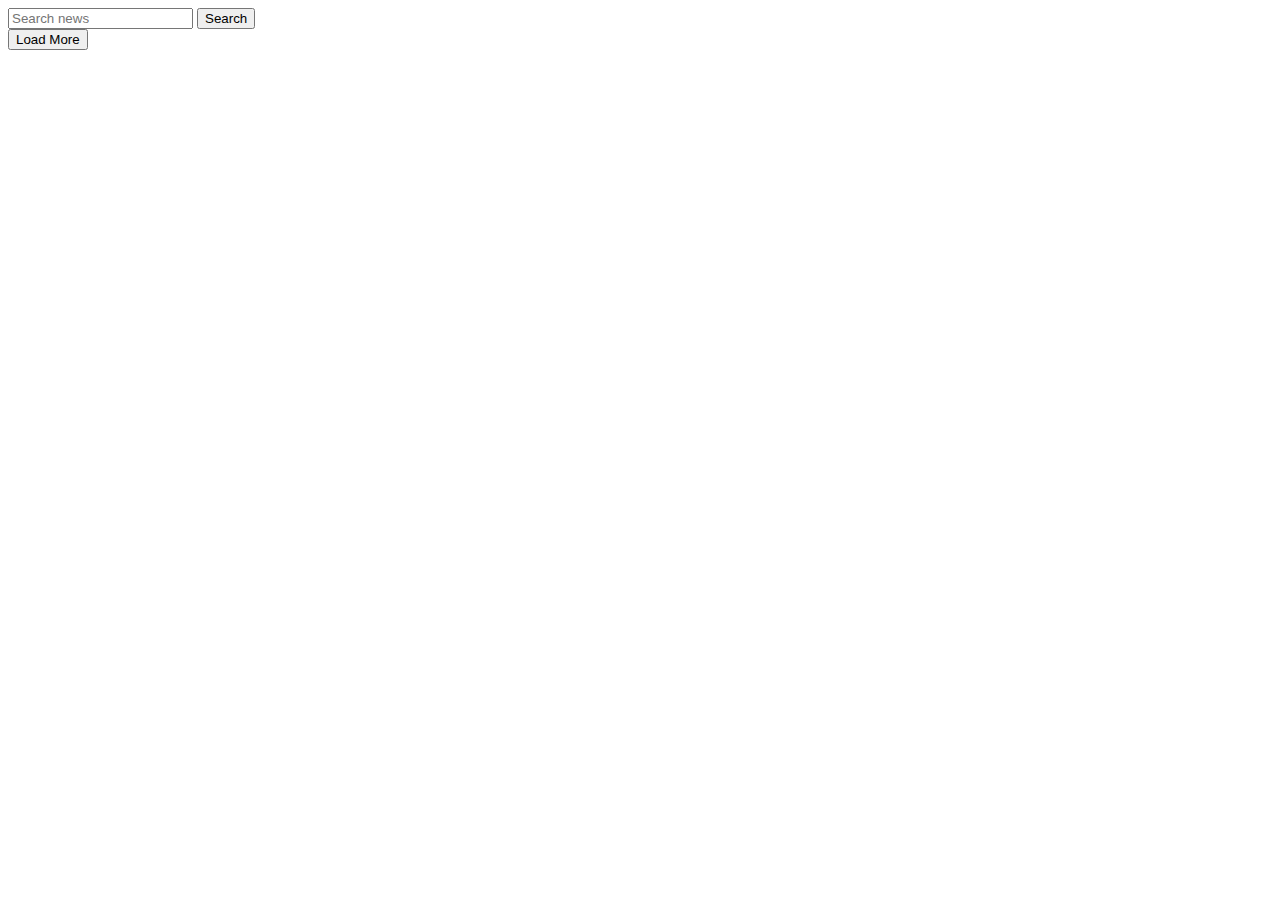
==== index.html @ 7da0dcdc "Deploying to gh-pages from @ OksanaLynnyk/goit-js-hw-12@d42f53e6b23f00c9d5e7e5c50a4a1d3e9ee82bbc 🚀" ====
<!DOCTYPE html>
<html lang="en">
<head>
  <meta charset="UTF-8">
  <meta name="viewport" content="width=device-width, initial-scale=1.0">
  <title>Document</title>
  
  <script type="module" crossorigin src="/goit-js-hw-12/commonHelpers.js"></script>
  <link rel="modulepreload" crossorigin href="/goit-js-hw-12/assets/vendor-0fc460d7.js">
  <link rel="stylesheet" href="/goit-js-hw-12/assets/vendor-4b066c51.css">
  <link rel="stylesheet" href="/goit-js-hw-12/assets/index-b54ba489.css">
</head>
<body>

  <form class="input-form js-form">
    <input class = "text-input" type="text" name='image' placeholder="Search news">
    <input class = "search-input" type="submit" value="Search">
  </form>
  <div class="imgWrapper js-imageWrapper">
  </div>
  <button type="button" class="loadMore hidden">Load More</button>
  
  
</body>
</html>
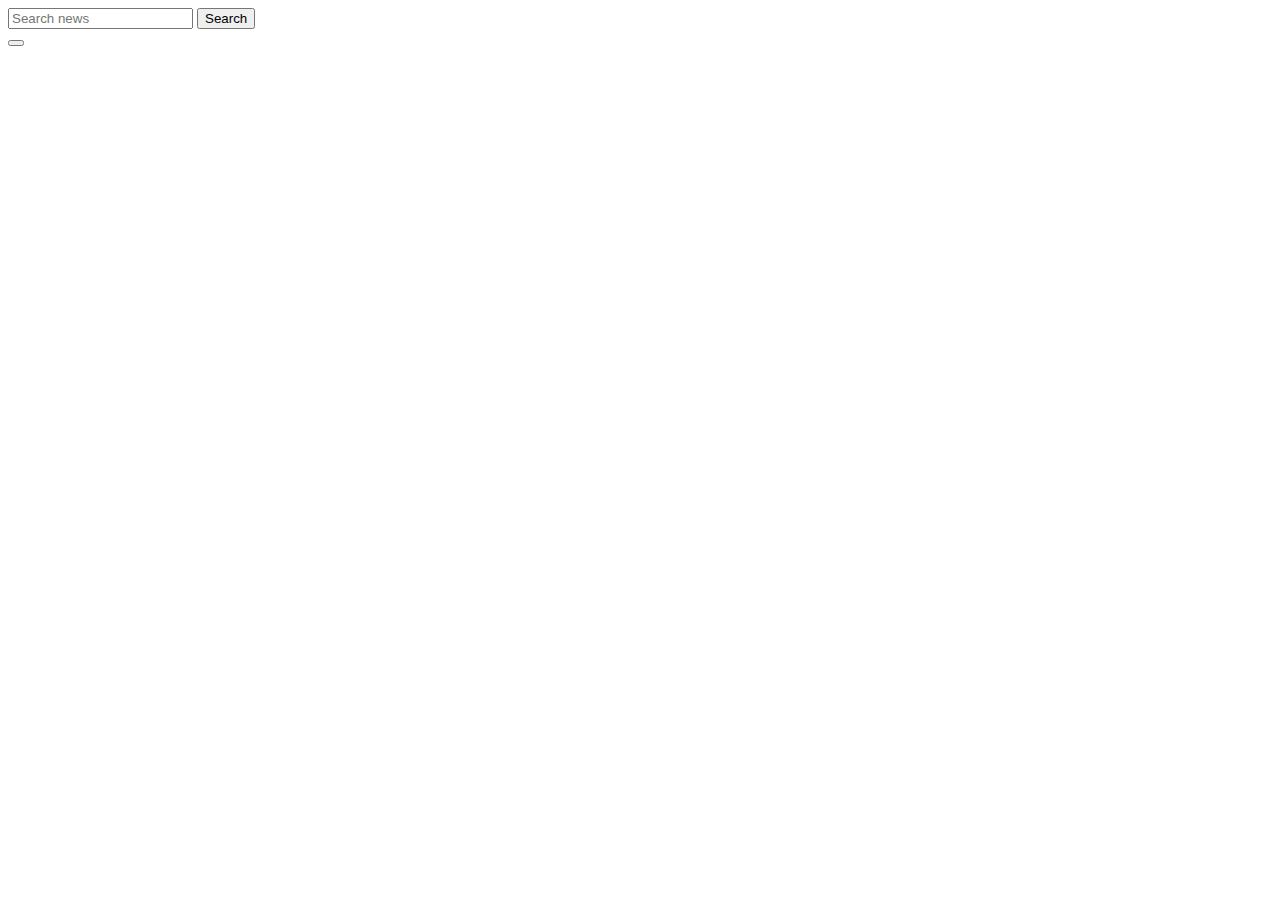
==== commit a9aa2bb1: "Deploying to gh-pages from @ OksanaLynnyk/goit-js-hw-12@0dee144c0ec4ed9bf8ec18903b5822b547fc88fb 🚀" ====
--- a/index.html
+++ b/index.html
@@ -6,9 +6,9 @@
   <title>Document</title>
   
   <script type="module" crossorigin src="/goit-js-hw-12/commonHelpers.js"></script>
-  <link rel="modulepreload" crossorigin href="/goit-js-hw-12/assets/vendor-0fc460d7.js">
+  <link rel="modulepreload" crossorigin href="/goit-js-hw-12/assets/vendor-b11e2a50.js">
   <link rel="stylesheet" href="/goit-js-hw-12/assets/vendor-4b066c51.css">
-  <link rel="stylesheet" href="/goit-js-hw-12/assets/index-b54ba489.css">
+  <link rel="stylesheet" href="/goit-js-hw-12/assets/index-aa05296a.css">
 </head>
 <body>
 
@@ -18,7 +18,7 @@
   </form>
   <div class="imgWrapper js-imageWrapper">
   </div>
-  <button type="button" class="loadMore hidden">Load More</button>
+  <button type="button" class="loadMore"></button>
   
   
 </body>
